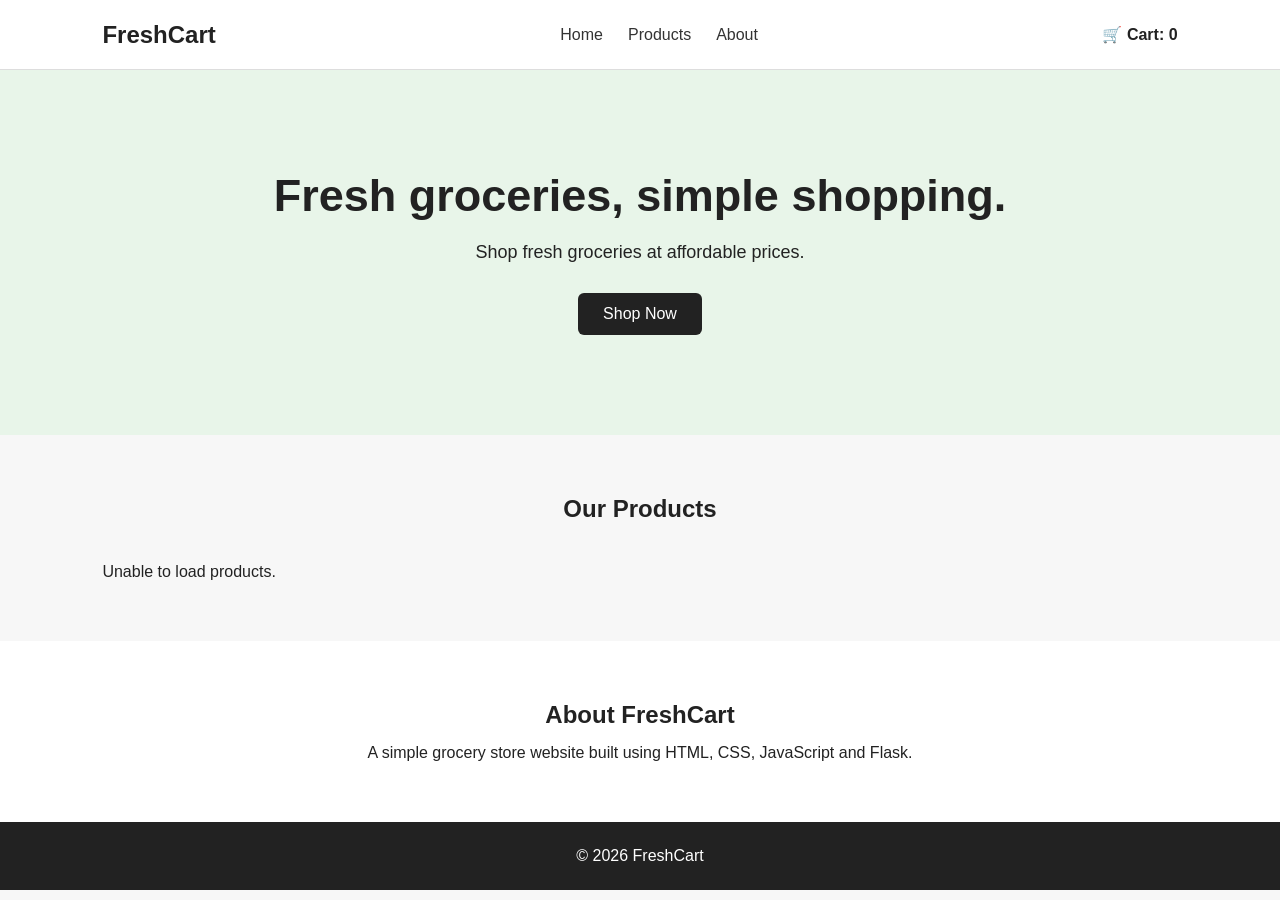
==== frontend/index.html @ 7e93bd8d "Create grocery store website" ====
<!DOCTYPE html>
<html lang="en">

<head>
    <meta charset="UTF-8">
    <meta name="viewport" content="width=device-width, initial-scale=1.0">

    <title>FreshCart Grocery Store</title>

    <link rel="stylesheet" href="style.css">
</head>

<body>

    <header>

        <div class="logo">
            FreshCart
        </div>

        <nav>
            <a href="#">Home</a>
            <a href="#products">Products</a>
            <a href="#about">About</a>
        </nav>

        <div class="cart">
            🛒 Cart: <span id="cart-count">0</span>
        </div>

    </header>


    <section class="hero">

        <h1>
            Fresh groceries, simple shopping.
        </h1>

        <p>
            Shop fresh groceries at affordable prices.
        </p>

        <a href="#products" class="shop-button">
            Shop Now
        </a>

    </section>


    <section id="products" class="products-section">

        <h2>Our Products</h2>

        <div id="products-container">
            Loading products...
        </div>

    </section>


    <section id="about" class="about">

        <h2>About FreshCart</h2>

        <p>
            A simple grocery store website built
            using HTML, CSS, JavaScript and Flask.
        </p>

    </section>


    <footer>

        <p>
            © 2026 FreshCart
        </p>

    </footer>


    <script src="script.js"></script>

</body>

</html>
---- frontend/style.css ----
* {
    margin: 0;
    padding: 0;
    box-sizing: border-box;
}


body {
    font-family: Arial, sans-serif;
    background: #f7f7f7;
    color: #222;
}


header {
    background: white;

    height: 70px;

    display: flex;
    align-items: center;
    justify-content: space-between;

    padding: 0 8%;

    border-bottom: 1px solid #ddd;
}


.logo {
    font-size: 24px;
    font-weight: bold;
}


nav {
    display: flex;
    gap: 25px;
}


nav a {
    text-decoration: none;
    color: #333;
}


.cart {
    font-weight: bold;
}


.hero {
    background: #e8f5e9;

    padding: 100px 8%;

    text-align: center;
}


.hero h1 {
    font-size: 45px;

    margin-bottom: 20px;
}


.hero p {
    font-size: 18px;

    margin-bottom: 30px;
}


.shop-button {
    display: inline-block;

    background: #222;
    color: white;

    padding: 12px 25px;

    text-decoration: none;

    border-radius: 6px;
}


.products-section {
    padding: 60px 8%;
}


.products-section h2 {
    text-align: center;

    margin-bottom: 40px;
}


#products-container {
    display: grid;

    grid-template-columns:
        repeat(auto-fit, minmax(220px, 1fr));

    gap: 25px;
}


.product-card {
    background: white;

    padding: 20px;

    border-radius: 10px;

    box-shadow:
        0 2px 10px rgba(0, 0, 0, 0.08);
}


.product-card h3 {
    margin-bottom: 10px;
}


.category {
    color: #777;
}


.price {
    font-size: 20px;

    font-weight: bold;

    margin: 15px 0;
}


.add-button {
    width: 100%;

    padding: 10px;

    border: none;

    border-radius: 5px;

    background: #222;

    color: white;

    cursor: pointer;
}


.add-button:hover {
    background: #444;
}


.about {
    background: white;

    padding: 60px 8%;

    text-align: center;
}


.about h2 {
    margin-bottom: 15px;
}


footer {
    background: #222;

    color: white;

    text-align: center;

    padding: 25px;
}
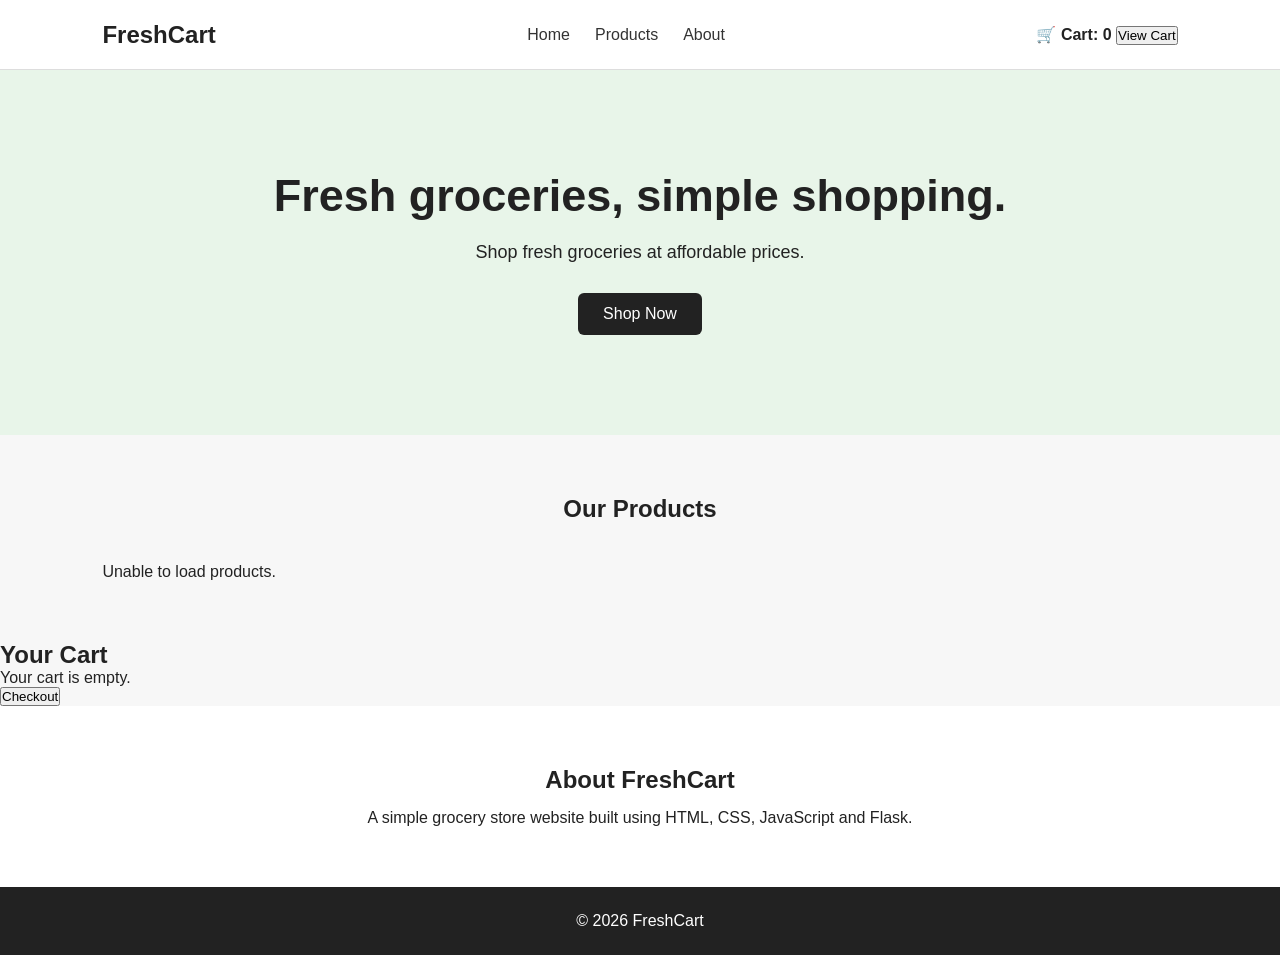
==== commit e5147848: "Add cart and checkout functionality" ====
--- a/frontend/index.html
+++ b/frontend/index.html
@@ -25,8 +25,12 @@
         </nav>
 
         <div class="cart">
-            🛒 Cart: <span id="cart-count">0</span>
-        </div>
+    🛒 Cart: <span id="cart-count">0</span>
+
+    <button onclick="openCart()">
+        View Cart
+    </button>
+</div>
 
     </header>
 
@@ -58,7 +62,19 @@
 
     </section>
 
+    <section id="cart-section" class="cart-section">
 
+    <h2>Your Cart</h2>
+
+    <div id="cart-items">
+        Your cart is empty.
+    </div>
+
+    <button onclick="checkout()">
+        Checkout
+    </button>
+
+    </section>
     <section id="about" class="about">
 
         <h2>About FreshCart</h2>
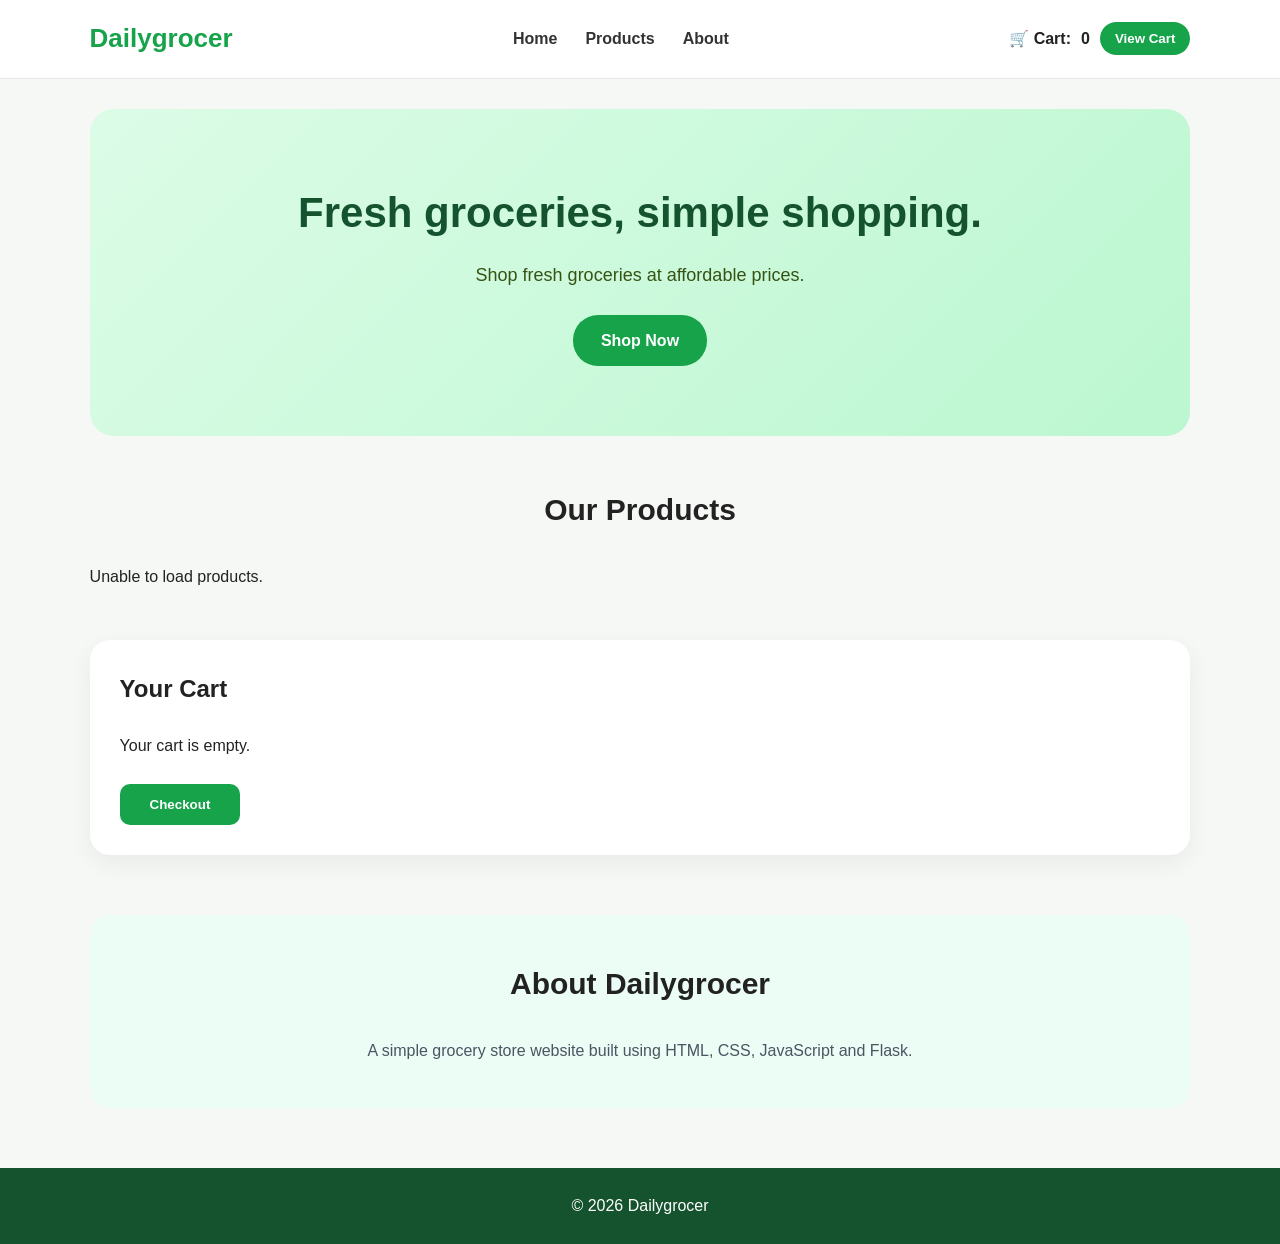
==== commit ab42d929: "Update the title" ====
--- a/frontend/index.html
+++ b/frontend/index.html
@@ -5,7 +5,7 @@
     <meta charset="UTF-8">
     <meta name="viewport" content="width=device-width, initial-scale=1.0">
 
-    <title>FreshCart Grocery Store</title>
+    <title>Dailygrocer Grocery Store</title>
 
     <link rel="stylesheet" href="style.css">
 </head>
@@ -15,7 +15,7 @@
     <header>
 
         <div class="logo">
-            FreshCart
+            Dailygrocer
         </div>
 
         <nav>
@@ -77,7 +77,7 @@
     </section>
     <section id="about" class="about">
 
-        <h2>About FreshCart</h2>
+        <h2>About Dailygrocer</h2>
 
         <p>
             A simple grocery store website built
@@ -90,7 +90,7 @@
     <footer>
 
         <p>
-            © 2026 FreshCart
+            © 2026 Dailygrocer
         </p>
 
     </footer>
--- a/frontend/style.css
+++ b/frontend/style.css
@@ -4,184 +4,523 @@
     box-sizing: border-box;
 }
 
-
 body {
     font-family: Arial, sans-serif;
-    background: #f7f7f7;
+    background: #f6f8f5;
     color: #222;
-}
-
+    line-height: 1.6;
+}
+
+
+/* =========================
+   HEADER
+========================= */
 
 header {
-    background: white;
-
-    height: 70px;
-
+    background: #ffffff;
+    padding: 18px 7%;
     display: flex;
     align-items: center;
     justify-content: space-between;
-
-    padding: 0 8%;
-
-    border-bottom: 1px solid #ddd;
-}
-
+    border-bottom: 1px solid #e5e7e5;
+    position: sticky;
+    top: 0;
+    z-index: 100;
+}
 
 .logo {
-    font-size: 24px;
-    font-weight: bold;
-}
-
+    font-size: 26px;
+    font-weight: bold;
+    color: #16a34a;
+}
 
 nav {
     display: flex;
-    gap: 25px;
-}
-
+    gap: 28px;
+}
 
 nav a {
     text-decoration: none;
     color: #333;
-}
-
+    font-weight: 600;
+}
+
+nav a:hover {
+    color: #16a34a;
+}
 
 .cart {
-    font-weight: bold;
-}
-
+    display: flex;
+    align-items: center;
+    gap: 10px;
+    font-weight: bold;
+}
+
+.cart button {
+    background: #16a34a;
+    color: white;
+    border: none;
+    padding: 9px 15px;
+    border-radius: 20px;
+    cursor: pointer;
+    font-weight: bold;
+}
+
+.cart button:hover {
+    background: #15803d;
+}
+
+
+/* =========================
+   HERO
+========================= */
 
 .hero {
-    background: #e8f5e9;
-
-    padding: 100px 8%;
-
+    margin: 30px auto;
+    width: 86%;
+    padding: 70px 50px;
+    border-radius: 24px;
+    background: linear-gradient(135deg, #dcfce7, #bbf7d0);
     text-align: center;
 }
 
-
 .hero h1 {
-    font-size: 45px;
-
-    margin-bottom: 20px;
-}
-
+    font-size: 42px;
+    margin-bottom: 15px;
+    color: #14532d;
+}
 
 .hero p {
+    color: #365314;
+    margin-bottom: 25px;
     font-size: 18px;
-
-    margin-bottom: 30px;
-}
-
+}
 
 .shop-button {
     display: inline-block;
-
-    background: #222;
-    color: white;
-
-    padding: 12px 25px;
-
     text-decoration: none;
-
-    border-radius: 6px;
-}
-
+    background: #16a34a;
+    color: white;
+    padding: 13px 28px;
+    border-radius: 25px;
+    font-weight: bold;
+}
+
+.shop-button:hover {
+    background: #15803d;
+}
+
+
+/* =========================
+   PRODUCTS
+========================= */
 
 .products-section {
-    padding: 60px 8%;
-}
-
-
-.products-section h2 {
+    width: 86%;
+    margin: 50px auto;
+}
+
+.products-section h2,
+.about h2 {
     text-align: center;
-
-    margin-bottom: 40px;
-}
-
+    margin-bottom: 30px;
+    font-size: 30px;
+}
 
 #products-container {
     display: grid;
-
-    grid-template-columns:
-        repeat(auto-fit, minmax(220px, 1fr));
-
+    grid-template-columns: repeat(auto-fit, minmax(220px, 1fr));
     gap: 25px;
 }
-
 
 .product-card {
     background: white;
-
-    padding: 20px;
-
-    border-radius: 10px;
-
-    box-shadow:
-        0 2px 10px rgba(0, 0, 0, 0.08);
-}
-
+    padding: 25px;
+    border-radius: 18px;
+    border: 1px solid #e5e7eb;
+    box-shadow: 0 8px 25px rgba(0, 0, 0, 0.06);
+    transition: 0.25s;
+}
+
+.product-card:hover {
+    transform: translateY(-5px);
+    box-shadow: 0 14px 30px rgba(0, 0, 0, 0.10);
+}
 
 .product-card h3 {
+    font-size: 22px;
+    margin-bottom: 8px;
+}
+
+.category {
+    color: #6b7280;
     margin-bottom: 10px;
 }
 
-
-.category {
-    color: #777;
-}
-
-
 .price {
+    color: #16a34a;
     font-size: 20px;
-
-    font-weight: bold;
-
-    margin: 15px 0;
-}
-
+    font-weight: bold;
+    margin-bottom: 18px;
+}
 
 .add-button {
     width: 100%;
-
-    padding: 10px;
-
     border: none;
-
-    border-radius: 5px;
-
-    background: #222;
-
-    color: white;
-
-    cursor: pointer;
-}
-
+    background: #16a34a;
+    color: white;
+    padding: 12px;
+    border-radius: 10px;
+    cursor: pointer;
+    font-weight: bold;
+}
 
 .add-button:hover {
-    background: #444;
-}
-
+    background: #15803d;
+}
+
+
+/* =========================
+   CART
+========================= */
+
+.cart-section {
+    width: 86%;
+    margin: 50px auto;
+    background: white;
+    padding: 30px;
+    border-radius: 20px;
+    box-shadow: 0 8px 25px rgba(0, 0, 0, 0.06);
+}
+
+.cart-section h2 {
+    margin-bottom: 25px;
+}
+
+.cart-item {
+    display: flex;
+    justify-content: space-between;
+    align-items: center;
+    padding: 18px 0;
+    border-bottom: 1px solid #e5e7eb;
+}
+
+.cart-item button {
+    border: none;
+    background: #fee2e2;
+    color: #dc2626;
+    padding: 7px 12px;
+    border-radius: 8px;
+    cursor: pointer;
+}
+
+.cart-section > button {
+    margin-top: 25px;
+    background: #16a34a;
+    color: white;
+    border: none;
+    padding: 13px 30px;
+    border-radius: 10px;
+    cursor: pointer;
+    font-weight: bold;
+}
+
+
+/* =========================
+   CHECKOUT HEADER
+========================= */
+
+.checkout-title {
+    font-size: 22px;
+    font-weight: bold;
+    color: #374151;
+}
+
+
+/* =========================
+   CHECKOUT PAGE
+========================= */
+
+.checkout-container {
+    width: 86%;
+    max-width: 1100px;
+    margin: 40px auto;
+    display: grid;
+    grid-template-columns: 1.6fr 1fr;
+    gap: 30px;
+    align-items: start;
+}
+
+.address-section,
+.order-summary {
+    background: white;
+    padding: 30px;
+    border-radius: 20px;
+    box-shadow: 0 8px 30px rgba(0, 0, 0, 0.06);
+    border: 1px solid #e5e7eb;
+}
+
+.address-section h2,
+.order-summary h2 {
+    margin-bottom: 25px;
+    font-size: 24px;
+    color: #14532d;
+}
+
+
+/* =========================
+   FORM
+========================= */
+
+.form-group {
+    margin-bottom: 18px;
+}
+
+.form-group label {
+    display: block;
+    margin-bottom: 7px;
+    font-weight: 600;
+    color: #374151;
+}
+
+.form-group input {
+    width: 100%;
+    padding: 13px;
+    border: 1px solid #d1d5db;
+    border-radius: 10px;
+    outline: none;
+    font-size: 15px;
+}
+
+.form-group input:focus {
+    border-color: #16a34a;
+    box-shadow: 0 0 0 3px #dcfce7;
+}
+
+.form-row {
+    display: grid;
+    grid-template-columns: repeat(2, 1fr);
+    gap: 15px;
+}
+
+.address-type {
+    display: flex;
+    gap: 15px;
+}
+
+.address-type label {
+    background: #f0fdf4;
+    border: 1px solid #bbf7d0;
+    padding: 10px 15px;
+    border-radius: 10px;
+    cursor: pointer;
+}
+
+.address-type input {
+    margin-right: 5px;
+}
+
+.save-address-button {
+    width: 100%;
+    margin-top: 10px;
+    padding: 14px;
+    background: #16a34a;
+    color: white;
+    border: none;
+    border-radius: 10px;
+    font-size: 16px;
+    font-weight: bold;
+    cursor: pointer;
+}
+
+.save-address-button:hover {
+    background: #15803d;
+}
+
+
+/* =========================
+   ORDER SUMMARY
+========================= */
+
+.order-summary {
+    position: sticky;
+    top: 100px;
+}
+
+.checkout-item {
+    display: flex;
+    justify-content: space-between;
+    gap: 20px;
+    padding: 15px 0;
+    border-bottom: 1px solid #e5e7eb;
+}
+
+.checkout-item p {
+    color: #6b7280;
+    font-size: 14px;
+}
+
+#checkout-total {
+    margin-top: 20px;
+}
+
+#checkout-total h3 {
+    display: flex;
+    justify-content: space-between;
+    color: #14532d;
+    font-size: 22px;
+}
+
+
+/* =========================
+   ABOUT
+========================= */
 
 .about {
+    width: 86%;
+    margin: 60px auto;
+    padding: 45px;
+    background: #ecfdf5;
+    border-radius: 20px;
+    text-align: center;
+}
+
+.about p {
+    max-width: 650px;
+    margin: auto;
+    color: #4b5563;
+}
+
+
+/* =========================
+   FOOTER
+========================= */
+
+footer {
+    margin-top: 50px;
+    padding: 25px;
+    background: #14532d;
+    color: white;
+    text-align: center;
+}
+
+
+/* =========================
+   MOBILE
+========================= */
+
+@media (max-width: 768px) {
+
+    header {
+        padding: 15px 5%;
+    }
+
+    nav {
+        display: none;
+    }
+
+    .hero {
+        width: 92%;
+        padding: 45px 20px;
+    }
+
+    .hero h1 {
+        font-size: 30px;
+    }
+
+    .products-section,
+    .cart-section,
+    .about {
+        width: 92%;
+    }
+
+    .checkout-container {
+        width: 92%;
+        grid-template-columns: 1fr;
+    }
+
+    .order-summary {
+        position: static;
+    }
+
+    .form-row {
+        grid-template-columns: 1fr;
+    }
+
+}
+/* =========================
+   CHECKOUT EXTRAS
+========================= */
+
+.section-description {
+    color: #6b7280;
+    margin-top: -15px;
+    margin-bottom: 25px;
+}
+
+
+.payment-section {
     background: white;
-
-    padding: 60px 8%;
-
-    text-align: center;
-}
-
-
-.about h2 {
-    margin-bottom: 15px;
-}
-
-
-footer {
-    background: #222;
-
-    color: white;
-
-    text-align: center;
-
-    padding: 25px;
+    padding: 30px;
+    border-radius: 20px;
+    margin-top: 25px;
+    box-shadow: 0 8px 30px rgba(0, 0, 0, 0.06);
+    border: 1px solid #e5e7eb;
+}
+
+
+.payment-section h2 {
+    color: #14532d;
+    margin-bottom: 20px;
+}
+
+
+.payment-option {
+    border: 1px solid #e5e7eb;
+    border-radius: 12px;
+    padding: 15px;
+    margin-bottom: 12px;
+    cursor: pointer;
+    transition: 0.2s;
+}
+
+
+.payment-option:hover {
+    border-color: #16a34a;
+    background: #f0fdf4;
+}
+
+
+.payment-option input {
+    margin-right: 10px;
+}
+
+
+.delivery-info {
+    margin-top: 20px;
+    padding: 14px;
+    background: #f0fdf4;
+    color: #166534;
+    border-radius: 10px;
+    font-size: 14px;
+}
+
+
+.place-order-button {
+    width: 100%;
+    margin-top: 20px;
+    padding: 15px;
+    border: none;
+    border-radius: 12px;
+    background: #16a34a;
+    color: white;
+    font-size: 17px;
+    font-weight: bold;
+    cursor: pointer;
+}
+
+
+.place-order-button:hover {
+    background: #15803d;
+    transform: translateY(-1px);
 }
